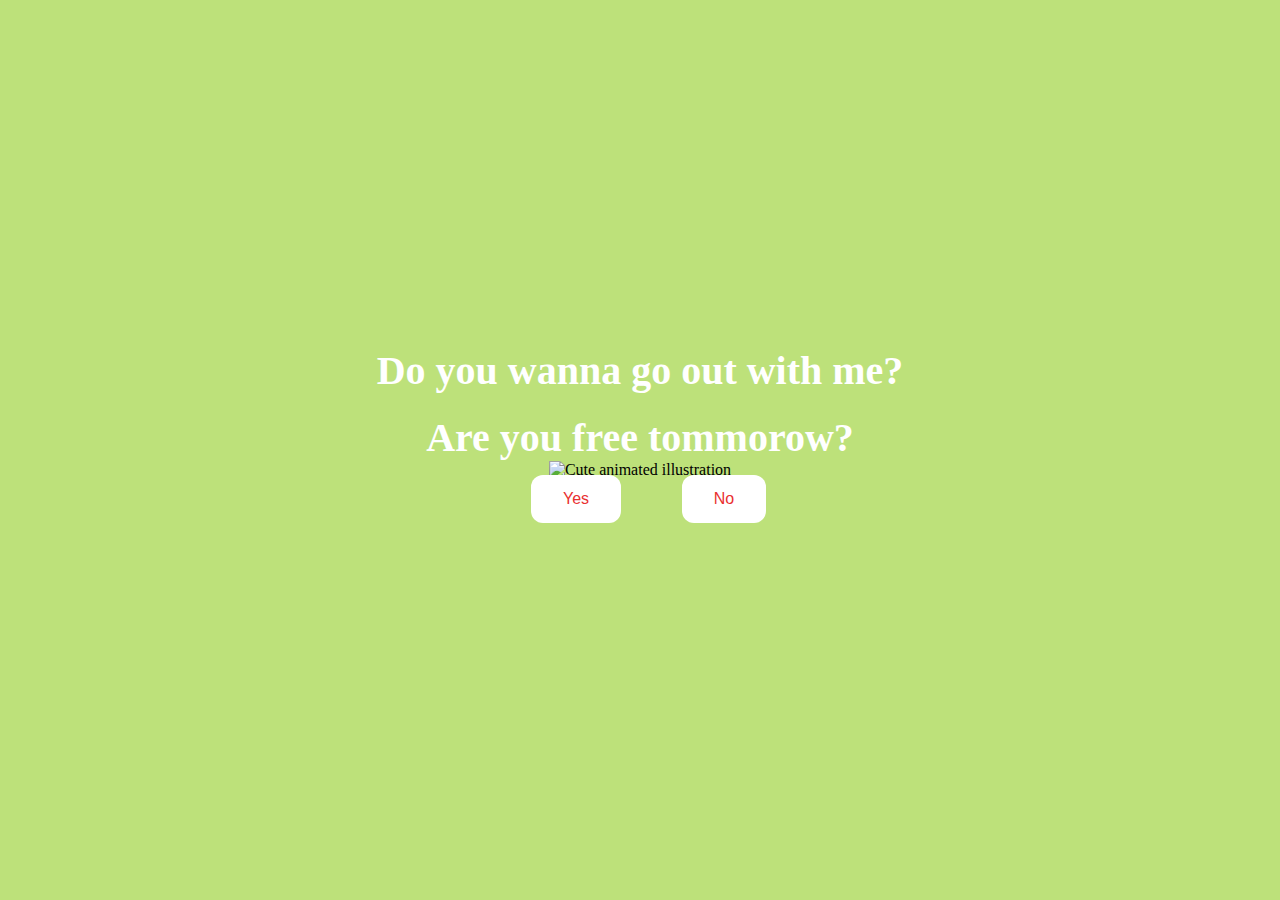
==== SammieFinal/index.html @ 968485a9 "Add files via upload" ====
<!DOCTYPE html>
<html lang="en">
    <head>
        <link rel="stylesheet" href="./styles.css">
        
    </head> 
    <body>
        <div class="container">
            <div >
                <h1 class = "header_text">Do you wanna go out with me?</h1>
                <h1 class = "header_text">Are you free tommorow?</h1>
            </div>
            <div class="gif_container">
                <img src="https://media1.giphy.com/media/v1.Y2lkPTc5MGI3NjExcDdtZ2JiZDR0a3lvMWF4OG8yc3p6Ymdvd3g2d245amdveDhyYmx6eCZlcD12MV9pbnRlcm5hbF9naWZfYnlfaWQmY3Q9cw/cLS1cfxvGOPVpf9g3y/giphy.gif" alt="Cute animated illustration">
            </div>
            <div class = "buttons">
                <button class="btn" id = "yesButton" onclick="nextPage()">Yes</button>
                <button class="btn" id="noButton" onmouseover="moveButton()" onclick="moveButton()">No</button>
                <script>
                    function nextPage() {
                        window.location.href = "yes.html";
                    }
                    
                    function moveButton() {
                        var x = Math.random() * (window.innerWidth - document.getElementById('noButton').offsetWidth) - 85;
                        var y = Math.random() * (window.innerHeight - document.getElementById('noButton').offsetHeight) - 48;
                        document.getElementById('noButton').style.left = `${x}px`;
                        document.getElementById('noButton').style.top = `${y}px`;
                    }
                </script> 
            </div>
        </div>
       
    </body> 
</html>
---- SammieFinal/styles.css ----
body {
    display: flex;
    justify-content: center;
    align-items: center;
    height: 90vh;
    background-color: rgb(189, 225, 122);
}

#noButton {
    position: absolute;
    margin-left: 150px;
    transition: 0.5s;
}

#yesButton {
    position: absolute;
    margin-right: 150px;
}

.header_text {
    font-family: 'Nunito';
    font-size: 40px;
    font-weight: bold;
    color: rgb(255, 255, 255);
    text-align: center;
    margin-top: 20px;
    margin-bottom: 0;
}

.buttons {
    display: flex;
    flex-direction: row;
    justify-content: center;
    align-items: center;
    margin-top: 20px;
    margin-left: 20px;
}

.btn {
    background-color: #ffffff;
    color: rgb(233, 48, 48);
    padding: 15px 32px;
    text-align: center;
    display: inline-block;
    font-size: 16px;
    margin: 4px 2px;
    cursor: pointer;
    border: none;
    border-radius: 12px;
    transition: background-color 0.3s ease;
}

.gif_container {
    display: flex;
    justify-content: center;
    align-items: center;
}

@media only screen and (max-width: 320px) and (max-height: 568px) {
    body {
        height: 100vh;
    }

    .header_text {
        font-size: 20px;
    }

    img {
        height: 60vh;
    }

    .btn {
        padding: 10px 18px;
        font-size: 12px;
    }
}

@media only screen and (max-width: 414px) and (max-height: 736px) {
    body {
        height: 90vh;
    }

    .header_text {
        font-size: 28px;
    }

    img {
        height: 60vh;
    }

    .btn {
        padding: 15px 25px;
        font-size: 14px;
    }
}
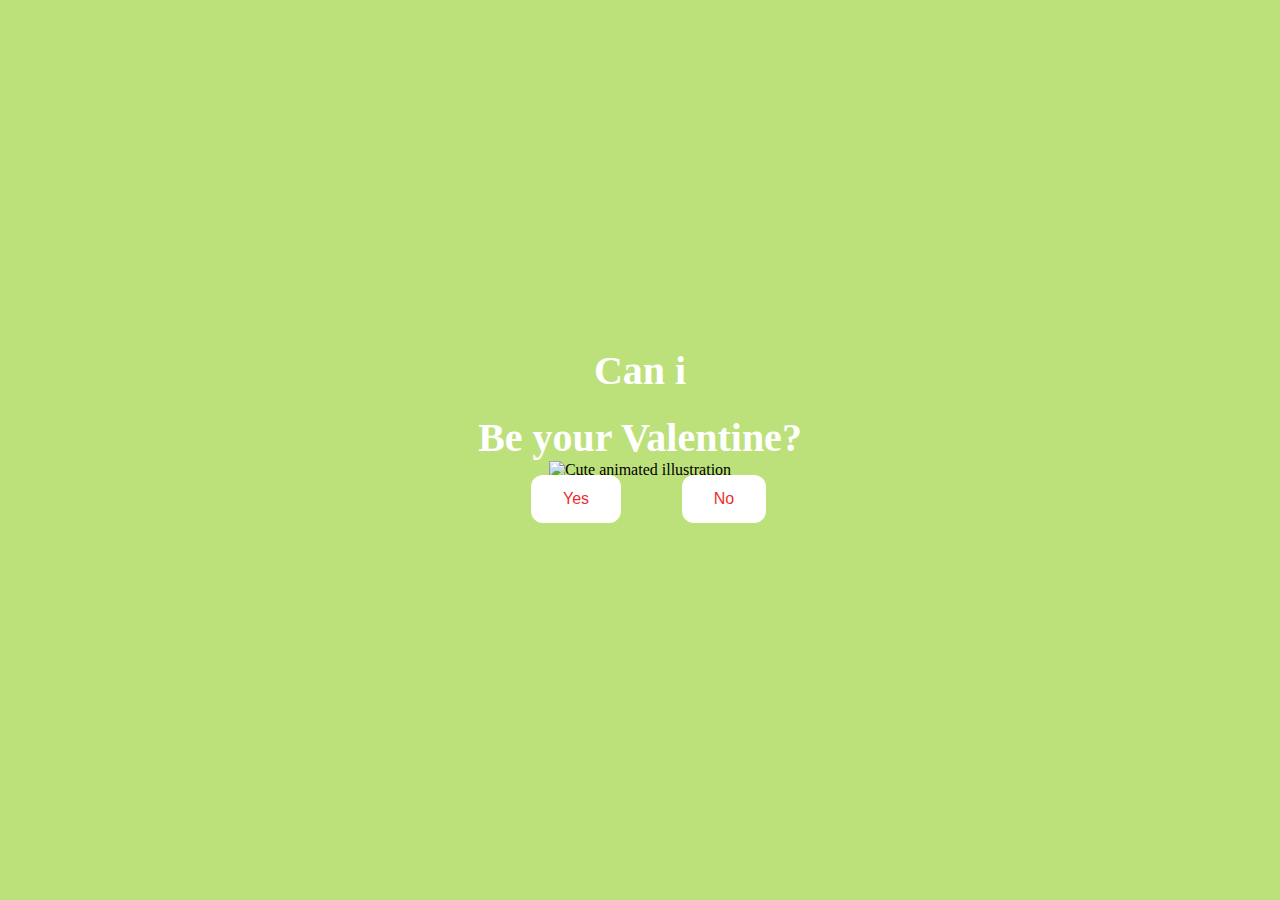
==== commit eff90bd4: "Update index.html" ====
--- a/SammieFinal/index.html
+++ b/SammieFinal/index.html
@@ -7,11 +7,11 @@
     <body>
         <div class="container">
             <div >
-                <h1 class = "header_text">Do you wanna go out with me?</h1>
-                <h1 class = "header_text">Are you free tommorow?</h1>
+                <h1 class = "header_text">Can i</h1>
+                <h1 class = "header_text">Be your Valentine?</h1>
             </div>
             <div class="gif_container">
-                <img src="https://media1.giphy.com/media/v1.Y2lkPTc5MGI3NjExcDdtZ2JiZDR0a3lvMWF4OG8yc3p6Ymdvd3g2d245amdveDhyYmx6eCZlcD12MV9pbnRlcm5hbF9naWZfYnlfaWQmY3Q9cw/cLS1cfxvGOPVpf9g3y/giphy.gif" alt="Cute animated illustration">
+                <img src="https://https://media4.giphy.com/media/v1.Y2lkPTc5MGI3NjExaGE5aTgxNml4MW03M3ZnN2luOGV0eHYzcWFuNzZlN2RsODRhZzM1diZlcD12MV9pbnRlcm5hbF9naWZfYnlfaWQmY3Q9Zw/7SF5scGB2AFrgsXP63/giphy.gif" alt="Cute animated illustration">
             </div>
             <div class = "buttons">
                 <button class="btn" id = "yesButton" onclick="nextPage()">Yes</button>
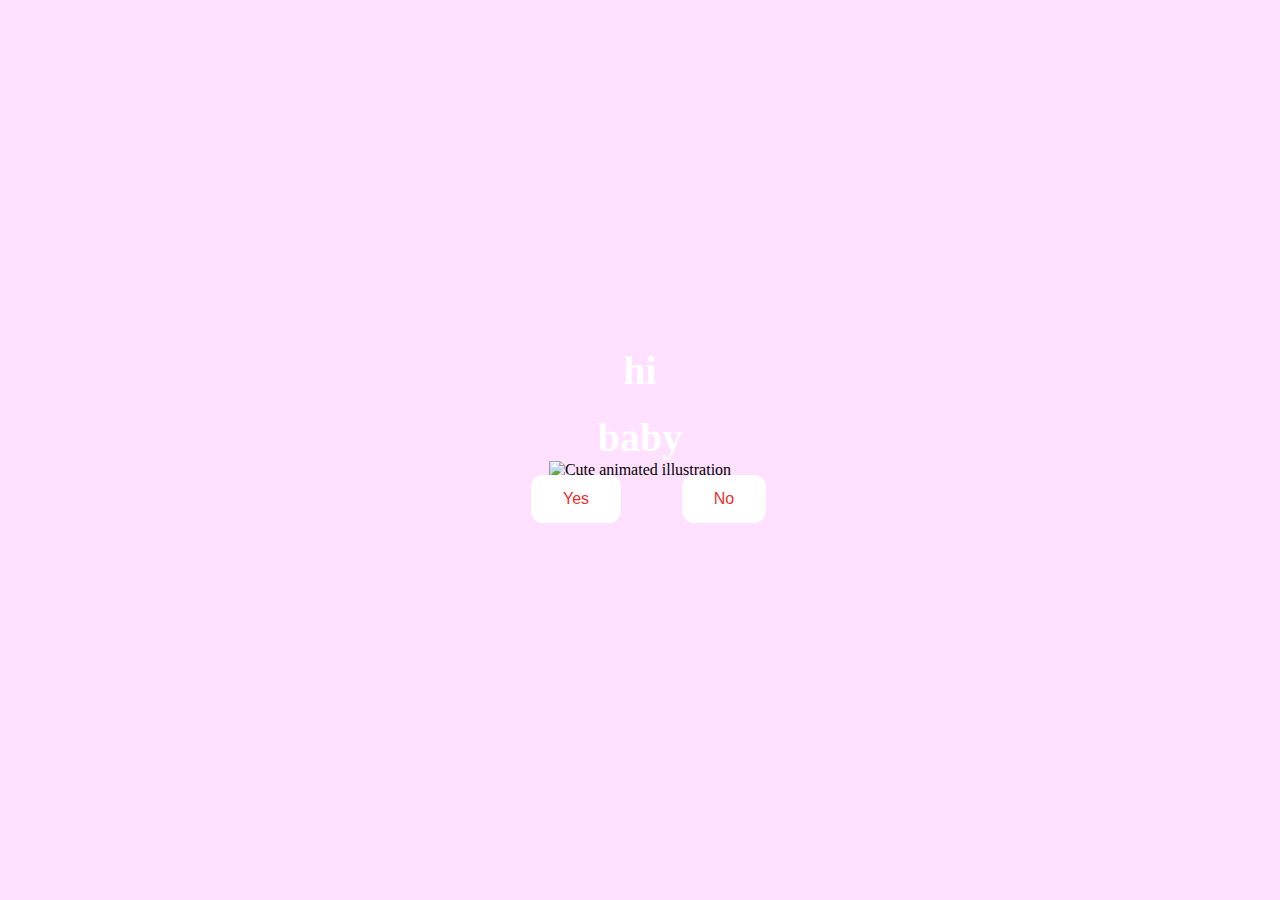
==== commit 06c5bf20: "Update index.html" ====
--- a/SammieFinal/index.html
+++ b/SammieFinal/index.html
@@ -4,14 +4,15 @@
         <link rel="stylesheet" href="./styles.css">
         
     </head> 
-    <body>
+    <body> 
+
         <div class="container">
             <div >
-                <h1 class = "header_text">Can i</h1>
-                <h1 class = "header_text">Be your Valentine?</h1>
+                <h1 class = "header_text">hi </h1>
+                <h1 class = "header_text">baby</h1>
             </div>
             <div class="gif_container">
-                <img src="https://https://media4.giphy.com/media/v1.Y2lkPTc5MGI3NjExaGE5aTgxNml4MW03M3ZnN2luOGV0eHYzcWFuNzZlN2RsODRhZzM1diZlcD12MV9pbnRlcm5hbF9naWZfYnlfaWQmY3Q9Zw/7SF5scGB2AFrgsXP63/giphy.gif" alt="Cute animated illustration">
+                <img src="https://media0.giphy.com/media/v1.Y2lkPTc5MGI3NjExb3A1aGY0ZDF5NzJ2dzRncmQ4a3EzN2V4MWxramFpZ3d6MzNsMzVmNyZlcD12MV9pbnRlcm5hbF9naWZfYnlfaWQmY3Q9Zw/vDhDcIEmShbUI/giphy.gif" alt="Cute animated illustration">
             </div>
             <div class = "buttons">
                 <button class="btn" id = "yesButton" onclick="nextPage()">Yes</button>
--- a/SammieFinal/styles.css
+++ b/SammieFinal/styles.css
@@ -3,7 +3,7 @@
     justify-content: center;
     align-items: center;
     height: 90vh;
-    background-color: rgb(189, 225, 122);
+    background-color: rgb(255, 225, 255);
 }
 
 #noButton {
